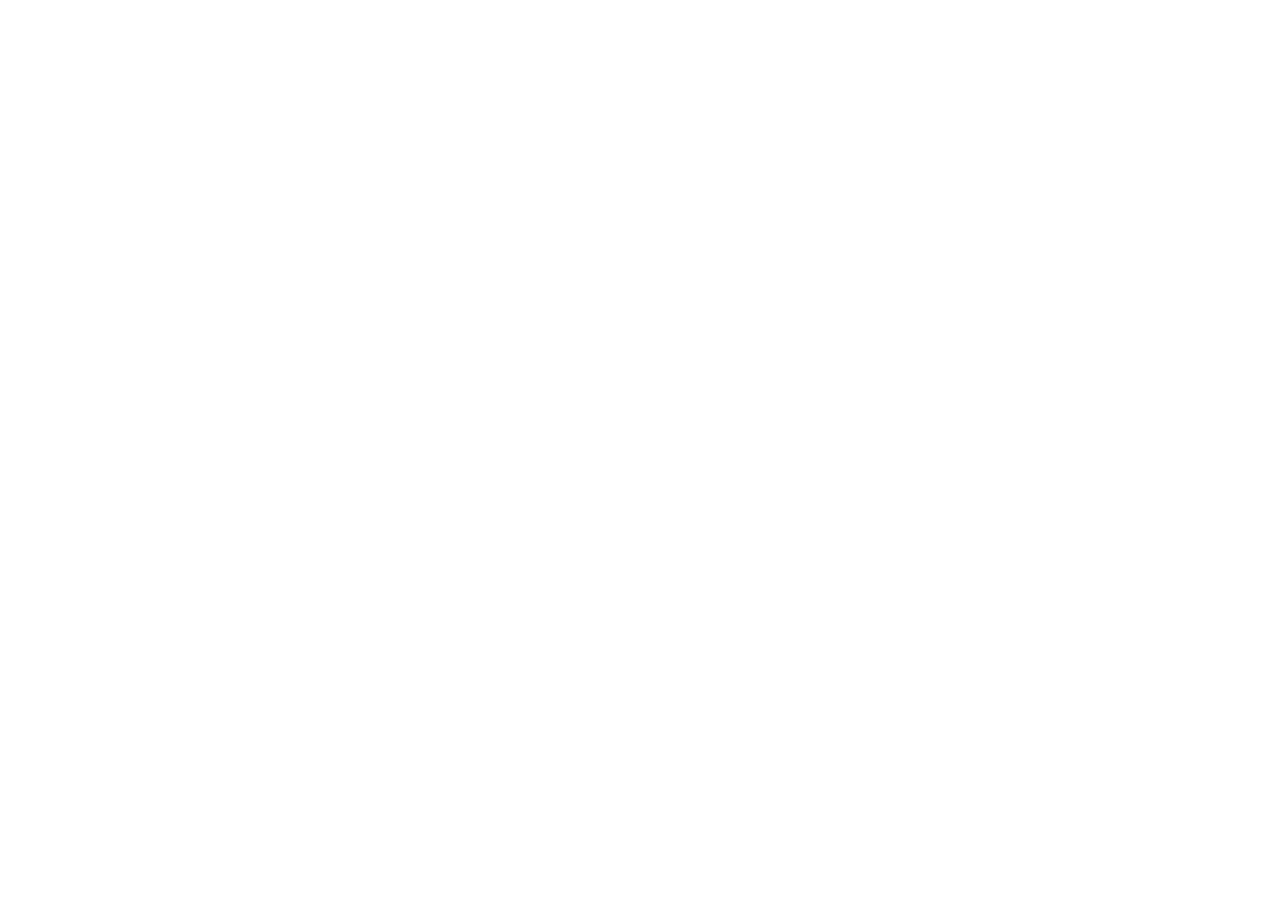
==== daily-prob-js/index.html @ 7c27cee4 "reverse string" ====
<!doctype html>
<html lang="en">
  <head>
    <meta charset="UTF-8" />
    <meta name="viewport" content="width=device-width, initial-scale=1.0" />
    <title>Document</title>
  </head>
  <body>
    <script src="/day1//reverseStr.js"></script>
  </body>
</html>
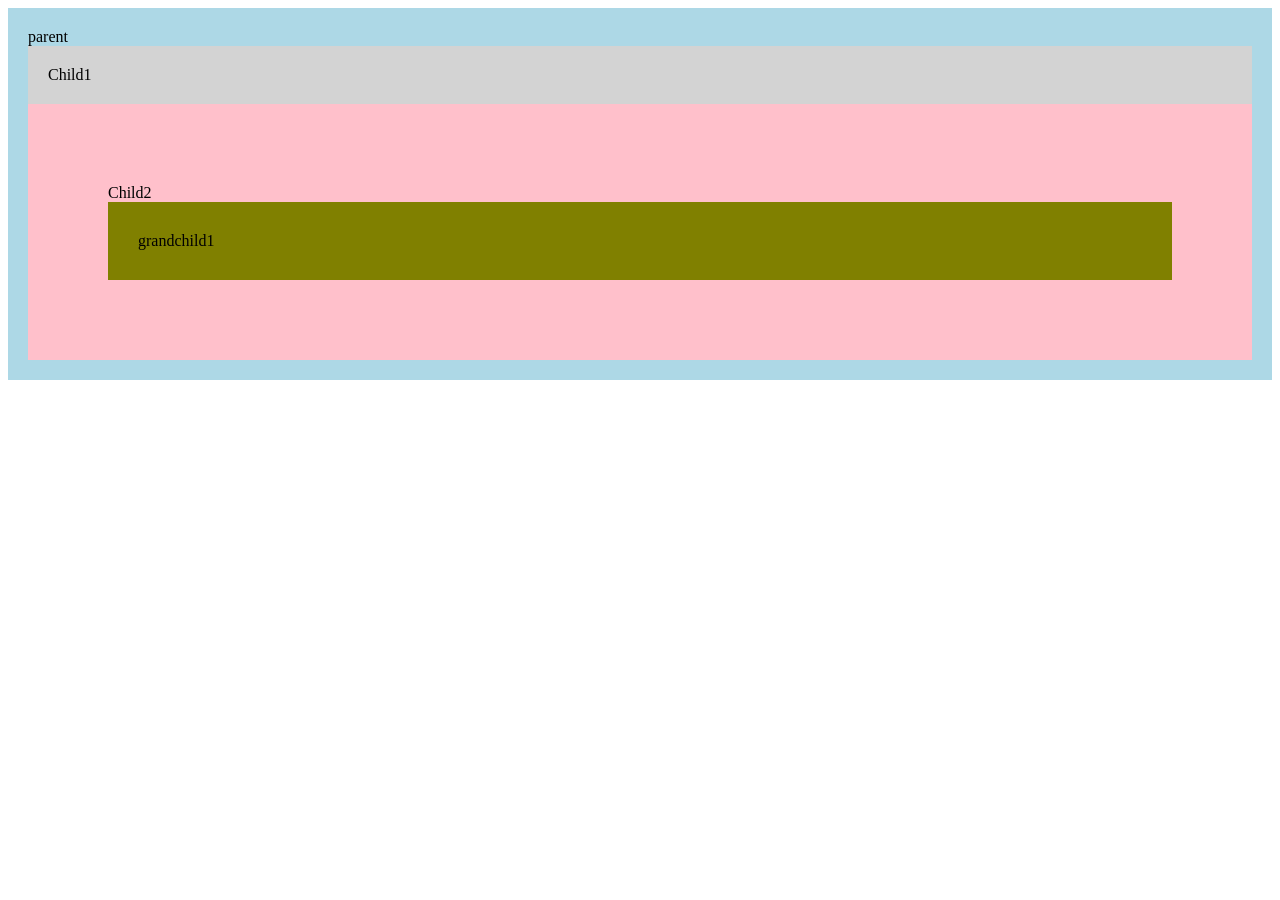
==== commit ee7d9d28: "bullbling phase" ====
--- a/daily-prob-js/index.html
+++ b/daily-prob-js/index.html
@@ -3,9 +3,23 @@
   <head>
     <meta charset="UTF-8" />
     <meta name="viewport" content="width=device-width, initial-scale=1.0" />
+    <link rel="stylesheet" href="style.css" />
     <title>Document</title>
   </head>
   <body>
-    <script src="/day1//reverseStr.js"></script>
+    <div id="parent">
+      parent
+      <div id="child1">Child1</div>
+
+      <div id="child2">
+        Child2
+        <div id="grandchild">grandchild1</div>
+      </div>
+    </div>
+
+    <!-- <script src="/day1/reverseStr.js"></script> -->
+    <!-- <script src="/day1/maxValArr.js"></script> -->
+    <!-- <script src="/day1/maxSecValArr.js"></script> -->
+    <script src="/day2/capturingPhase.js"></script>
   </body>
 </html>
--- a/daily-prob-js/style.css
+++ b/daily-prob-js/style.css
@@ -0,0 +1,22 @@
+#parent {
+  background-color: lightblue;
+  padding: 20px;
+  cursor: pointer;
+}
+#child1 {
+  background-color: lightgray;
+  padding: 20px;
+  cursor: pointer;
+}
+
+#child2 {
+  background-color: pink;
+  padding: 80px;
+  cursor: pointer;
+}
+
+#grandchild {
+  background-color: olive;
+  padding: 30px;
+  cursor: pointer;
+}
